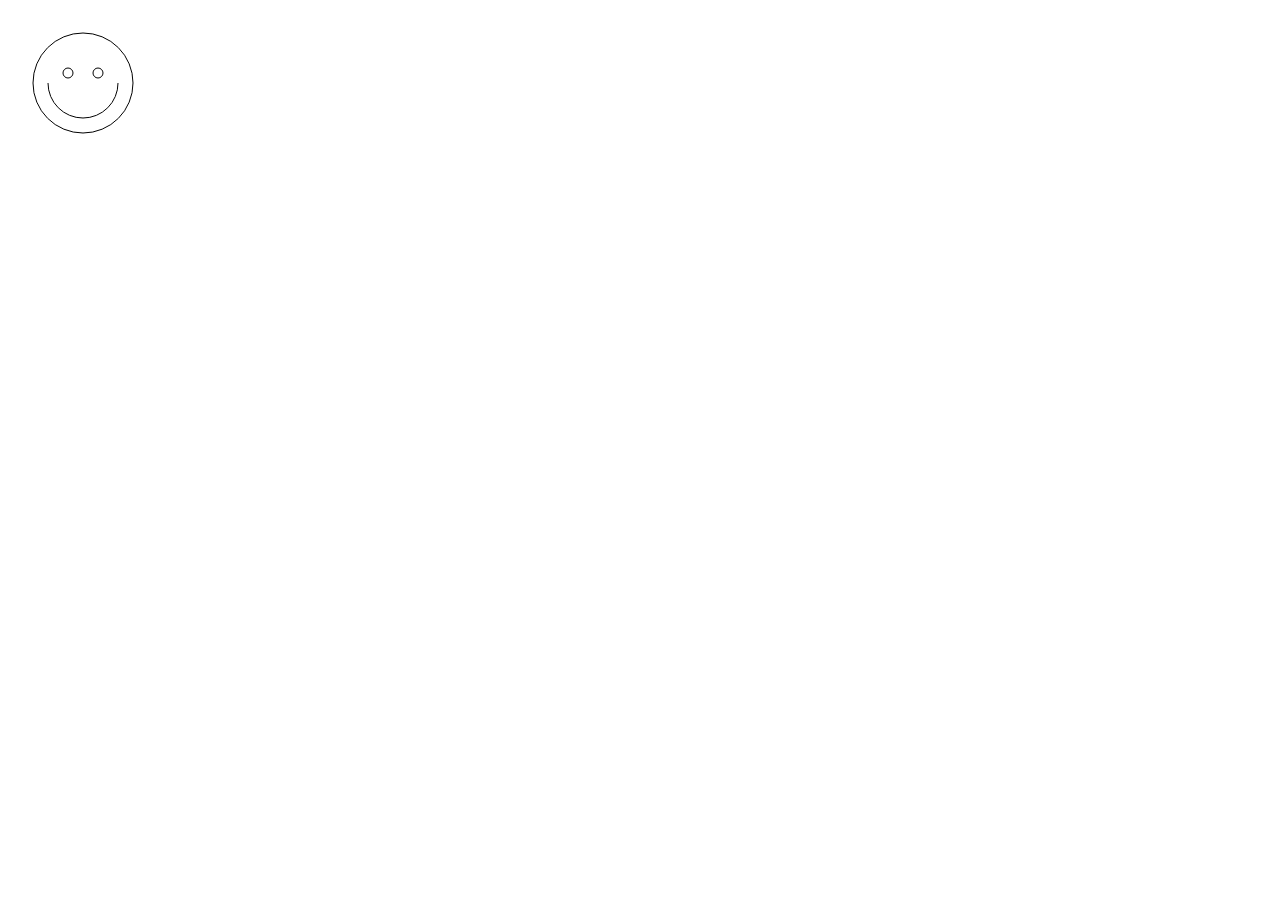
==== canvas.html @ cf2ef35c "Añadidas pruebas de Canva" ====
<!DOCTYPE html>
<html lang="en">
<head>
    <meta charset="UTF-8">
    <meta name="viewport" content="width=device-width, initial-scale=1.0">
    <title>Document</title>
</head>
<body>
    <canvas id="canva-face" width="150px" height="150px">

    </canvas>
    <script src="/js/canva.js"></script>
</body>
</html>
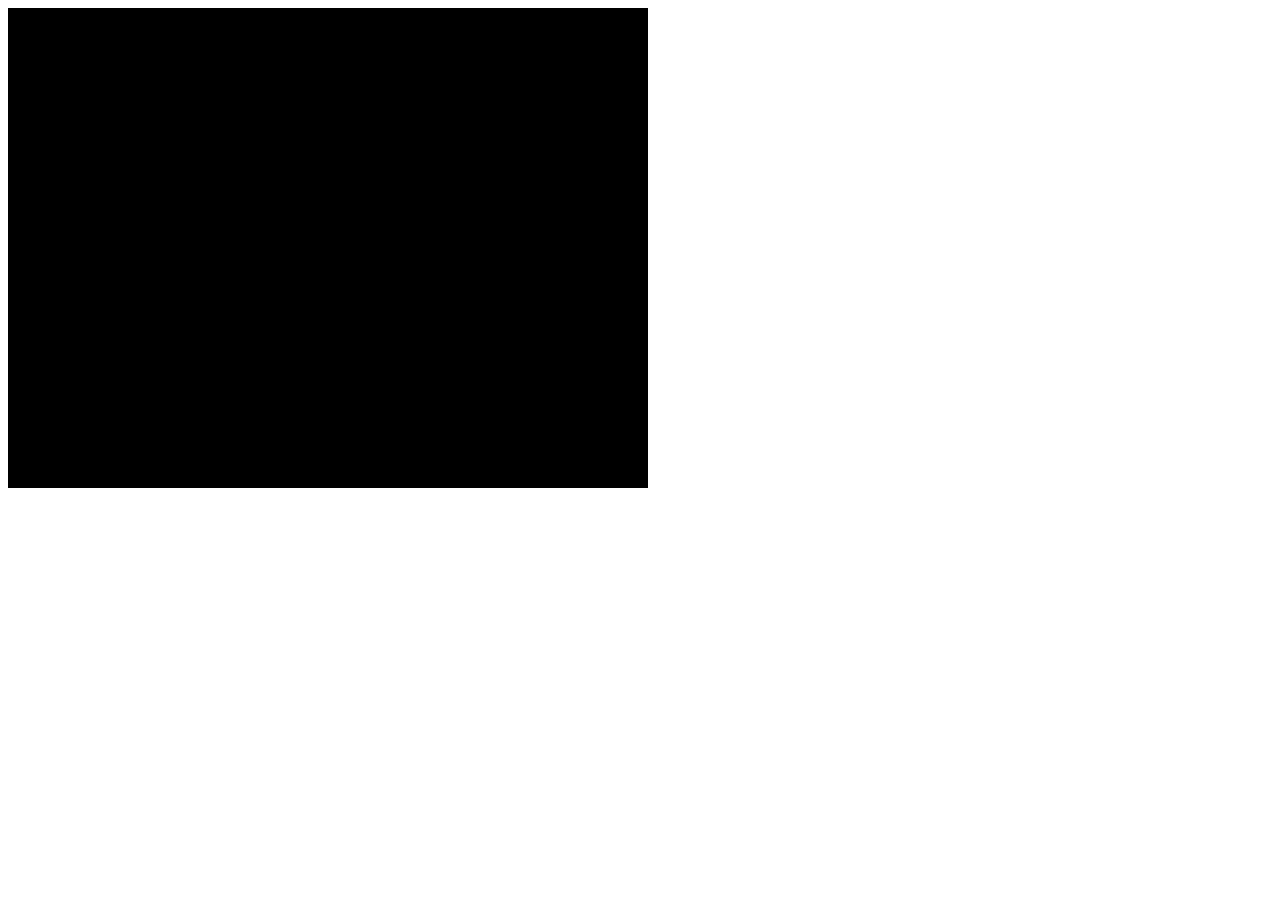
==== commit 19b5a262: "Añadida escena de WebGL" ====
--- a/canvas.html
+++ b/canvas.html
@@ -5,9 +5,13 @@
     <meta name="viewport" content="width=device-width, initial-scale=1.0">
     <title>Document</title>
 </head>
-<body>
-    <canvas id="canva-face" width="150px" height="150px">
+<body onload="start()">
+    <!-- <canvas id="canva-face" width="150px" height="150px">
 
+    </canvas> -->
+    <canvas id="glcanvas" width="640" height="480">
+        Tu navegador parece no soportar el elemento HTML5
+        <code>&lt;canvas&gt;</code>.
     </canvas>
     <script src="/js/canva.js"></script>
 </body>
